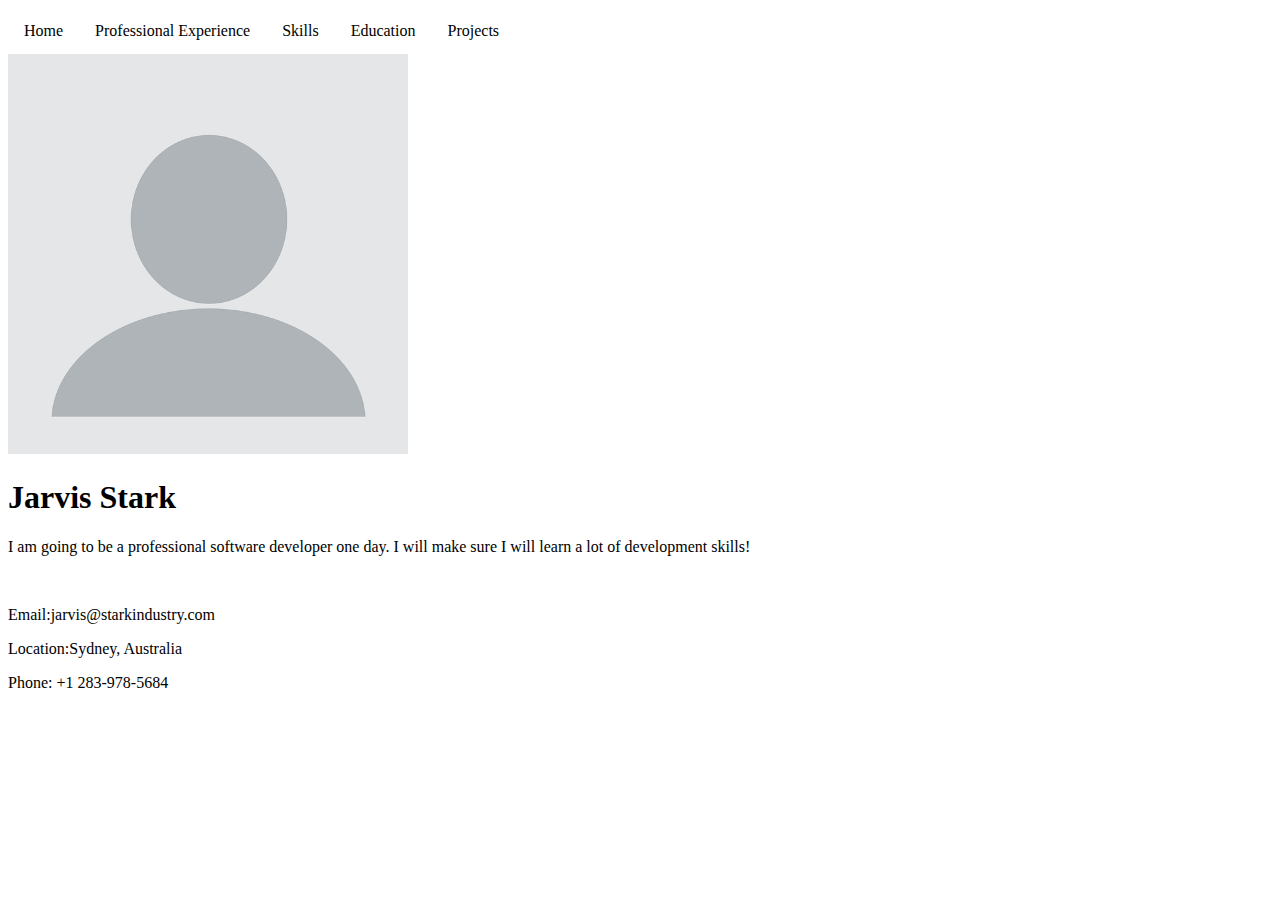
==== index.html @ 03eff1a9 "add folder, file arrange" ====
<!DOCTYPE html>
<html>
    <head>
        <link rel="stylesheet" href="./styles/style.css">
        <title>Home</title>
    </head>

    <body>
        <header>
        <nav >
            <ul class="navi">
                <li><a href="./index.html">Home</a></li>  
                <li><a href="./pages/proexp.html">Professional Experience</a></li>
                <li><a href="./pages/skill.html">Skills</a> </li> 
                <li><a href="./pages/edu.html">Education</a> </li> 
                <li><a href="./pages/project.html">Projects</a> </li>
            </ul>
        </nav>
      
       
    </header>
    <main>
        <img src="./public/images/Avatar.png" alt="Amir's Avatar" />
        <h1>Jarvis Stark</h1>
        <p>I am going to be a professional software developer one day. I will make sure I will learn a lot of development skills!</p>
        <br>
    
        <article>
            <p>Email:jarvis@starkindustry.com</p>
            <p>Location:Sydney, Australia</p>
            <p>Phone: +1 283-978-5684</p>
        </article>
          
      </main>
      <!--<footer>
        <p>Copyright &copy; 2023</p>
      </footer>-->
    </body>
</html>
---- styles/style.css ----
ul.navi {
    list-style-type: none;
    margin: 0;
    padding: 0;
    overflow: hidden;
    background-color: #ffffff;
  }
  
  ul.navi li {
    float: left;
  }
  
  ul.navi li a {
    display: block;
    color: black;
    text-align: center;
    padding: 14px 16px;
    text-decoration: none;
  }
  
  ul.navi li a:hover {
    background-color: gray;
  }
img{
 width:400px;
 height: 400px; 
}
  /*li a:active  {
    background-color: #04AA6D;
  }*/
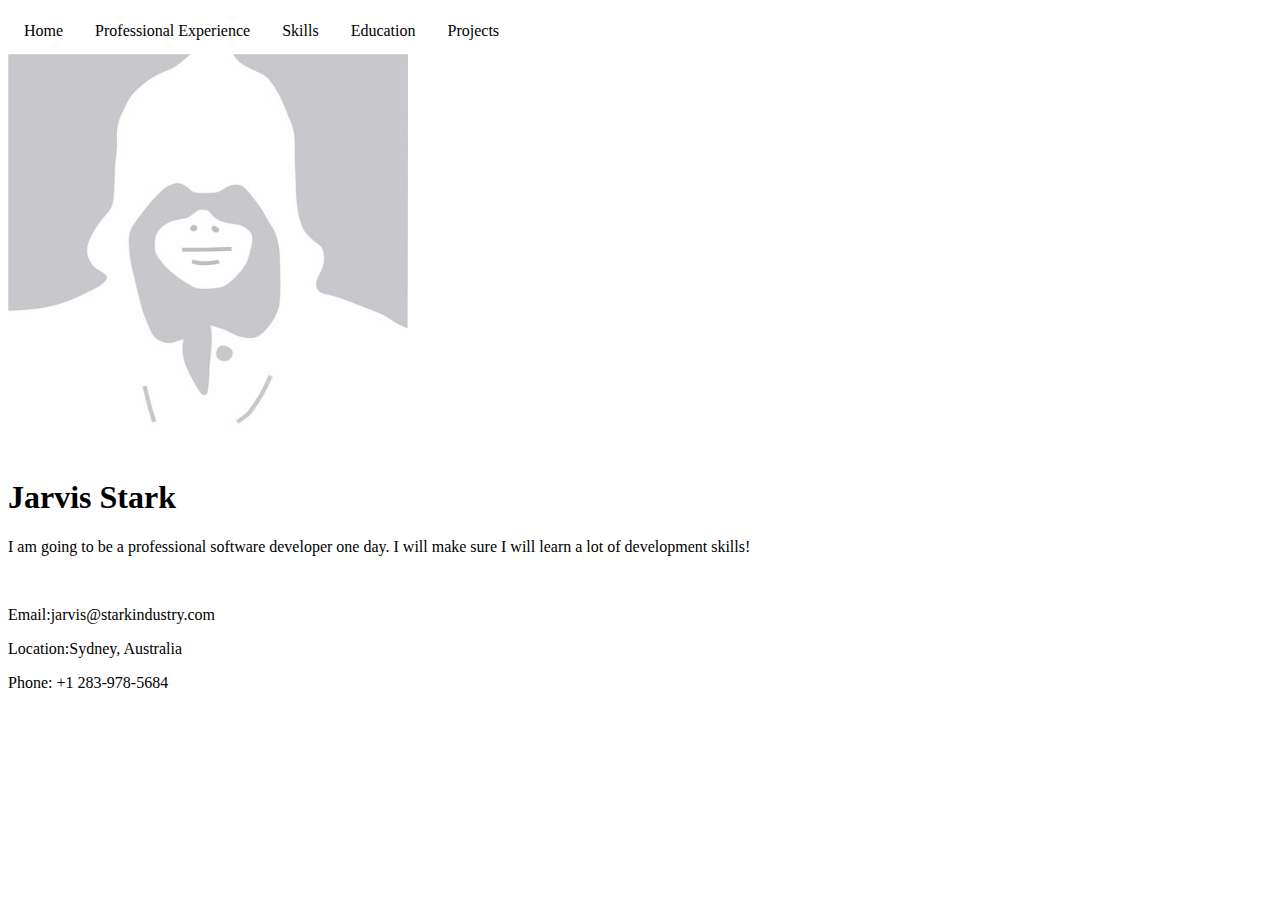
==== commit dc9eb884: "edit pic" ====
--- a/index.html
+++ b/index.html
@@ -20,7 +20,7 @@
        
     </header>
     <main>
-        <img src="./public/images/Avatar.png" alt="Amir's Avatar" />
+        <img src="./public/images/Avatar.jpg" alt="Amir's Avatar" />
         <h1>Jarvis Stark</h1>
         <p>I am going to be a professional software developer one day. I will make sure I will learn a lot of development skills!</p>
         <br>
